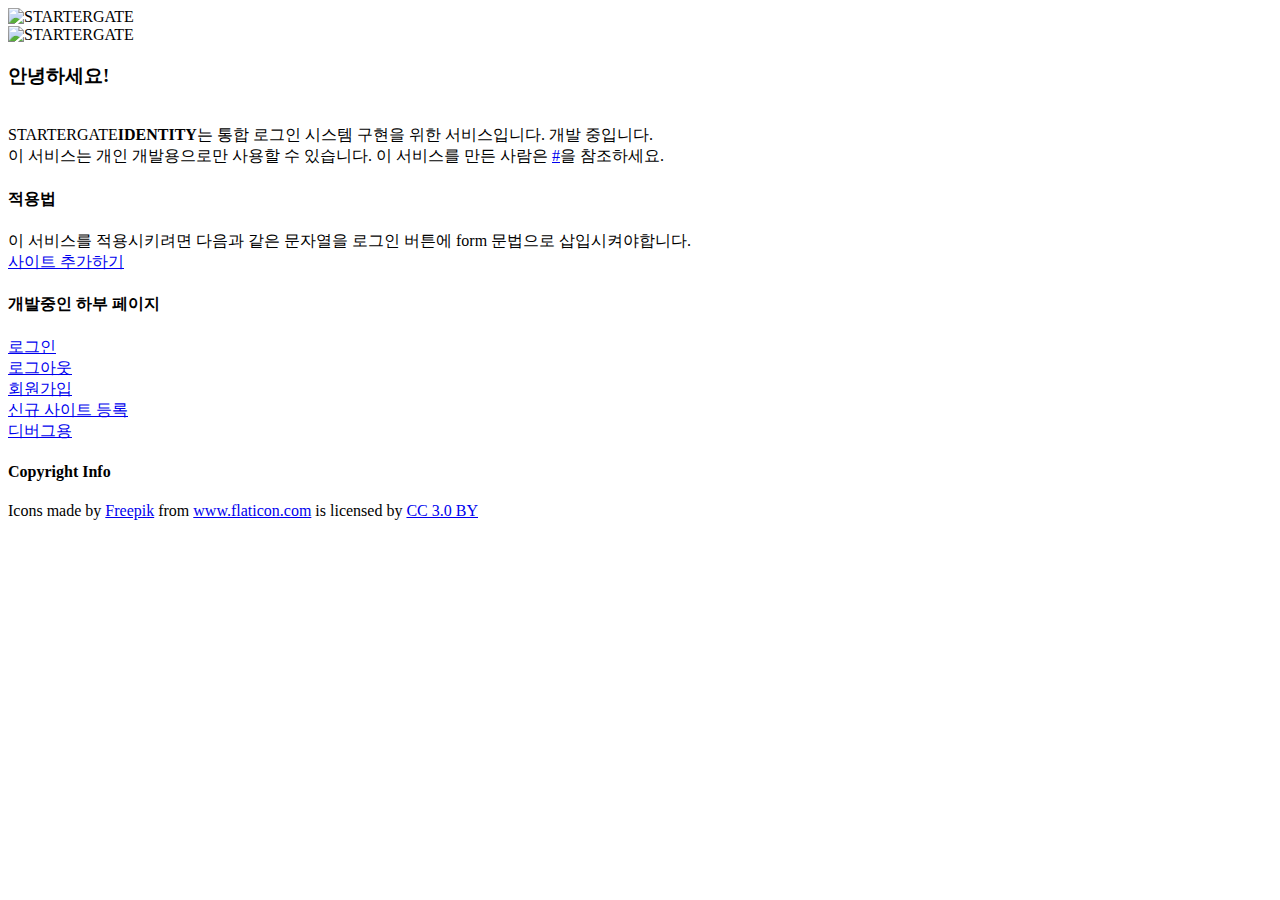
==== index.html @ 5c6f2d33 "Useless php file converted to html" ====
<!DOCTYPE html>
<html>
<head>
	<meta charset="utf-8" />
	<meta http-equiv="X-UA-Compatible" content="IE=edge">
	<meta name="viewport" content="width=device-width, initial-scale=1">
	<link rel="apple-touch-icon" sizes="57x57" href="/static/img/favicon/startergate_id/apple-icon-57x57.png">
	<link rel="apple-touch-icon" sizes="60x60" href="/static/img/favicon/startergate_id/apple-icon-60x60.png">
	<link rel="apple-touch-icon" sizes="72x72" href="/static/img/favicon/startergate_id/apple-icon-72x72.png">
	<link rel="apple-touch-icon" sizes="76x76" href="/static/img/favicon/startergate_id/apple-icon-76x76.png">
	<link rel="apple-touch-icon" sizes="114x114" href="/static/img/favicon/startergate_id/apple-icon-114x114.png">
	<link rel="apple-touch-icon" sizes="120x120" href="/static/img/favicon/startergate_id/apple-icon-120x120.png">
	<link rel="apple-touch-icon" sizes="144x144" href="/static/img/favicon/startergate_id/apple-icon-144x144.png">
	<link rel="apple-touch-icon" sizes="152x152" href="/static/img/favicon/startergate_id/apple-icon-152x152.png">
	<link rel="apple-touch-icon" sizes="180x180" href="/static/img/favicon/startergate_id/apple-icon-180x180.png">
	<link rel="icon" type="image/png" sizes="192x192"  href="/static/img/favicon/startergate_id/android-icon-192x192.png">
	<link rel="icon" type="image/png" sizes="32x32" href="/static/img/favicon/startergate_id/favicon-32x32.png">
	<link rel="icon" type="image/png" sizes="96x96" href="/static/img/favicon/startergate_id/favicon-96x96.png">
	<link rel="icon" type="image/png" sizes="16x16" href="/static/img/favicon/startergate_id/favicon-16x16.png">
	<link rel="manifest" href="./manifest.json">
	<meta name="msapplication-TileImage" content="/static/img/favicon/startergate_id//ms-icon-144x144.png">
	<meta name="msapplication-TileColor" content="#ffffff">
	<meta name="theme-color" content="#ffffff">
	<link href="/static/img/favicon/favicon-32x32.png" rel="icon" type="image/X-icon" />
	<title>STARTERGATE IDENTITY</title>
	<link href="/bootstrap/css/bootstrap.min.css" rel="stylesheet">
	<link rel="stylesheet" type="text/css" href="./css/master.css">
	<link rel="stylesheet" type="text/css" href="./css/style.css">
	<link rel="stylesheet" type="text/css" href="/Normalize.css">
</head>
	<body id="target">
		<div class="container">
			<header class="jumbotron text-center">
    		<img src="/static/img/common/STARTERGATEIDENTITY.png" alt="STARTERGATE" class="img-rounded" id=logo \>
  		</header>
			<div class="row">
				<div class="col-md-12">
					<article>
						<header class="jumbotron text-center">
				   	 	<img src="/static/img/common/arm-up.png" alt="STARTERGATE" class="img-rounded" id=articleimg \>
				   		<h3>안녕하세요!</h3>
							<br />
							STARTERGATE<strong>IDENTITY</strong>는 통합 로그인 시스템 구현을 위한 서비스입니다. 개발 중입니다.
							<br />
							이 서비스는 개인 개발용으로만 사용할 수 있습니다. 이 서비스를 만든 사람은
							<a href=http://namu.wiki/w/사용자:satellite target="_blank">#</a>을 참조하세요.
					  </header>
						<header class="jumbotron text-center">
							<h4>적용법</h4>
							이 서비스를 적용시키려면 다음과 같은 문자열을 로그인 버튼에 form 문법으로 삽입시켜야합니다.
							<br />
							<div id="control">
								<a href="./new_site.html" class="btn btn-success btn-lg">사이트 추가하기</a>
							</div>
						</header>
            <header class="jumbotron text-left">
              <h4>개발중인 하부 페이지</h4>
              <a href="./login/login.html">로그인</a>
							<br />
							<a href="./login/logout.html">로그아웃</a>
              <br />
              <a href="./register/register.php">회원가입</a>
							<br />
							<a href="./new_site.php">신규 사이트 등록</a>
							<br />
							<a href="./debug.html">디버그용</a>
							<br />
            </header>
						<h4><strong>Copyright Info</strong></h4>
						<div>Icons made by <a href="http://www.freepik.com" target="_blank" title="Freepik">Freepik</a> from <a href="https://www.flaticon.com/" target="_blank" title="Flaticon">www.flaticon.com</a> is licensed by <a href="http://creativecommons.org/licenses/by/3.0/" title="Creative Commons BY 3.0" target="_blank">CC 3.0 BY</a></div>
					</article>
				</div>
			</div>
		</div>
		<script src="/jquery/jquery-3.3.1.min.js"></script>
    <script src="/bootstrap/js/bootstrap.min.js"></script>
  </body>
</html>
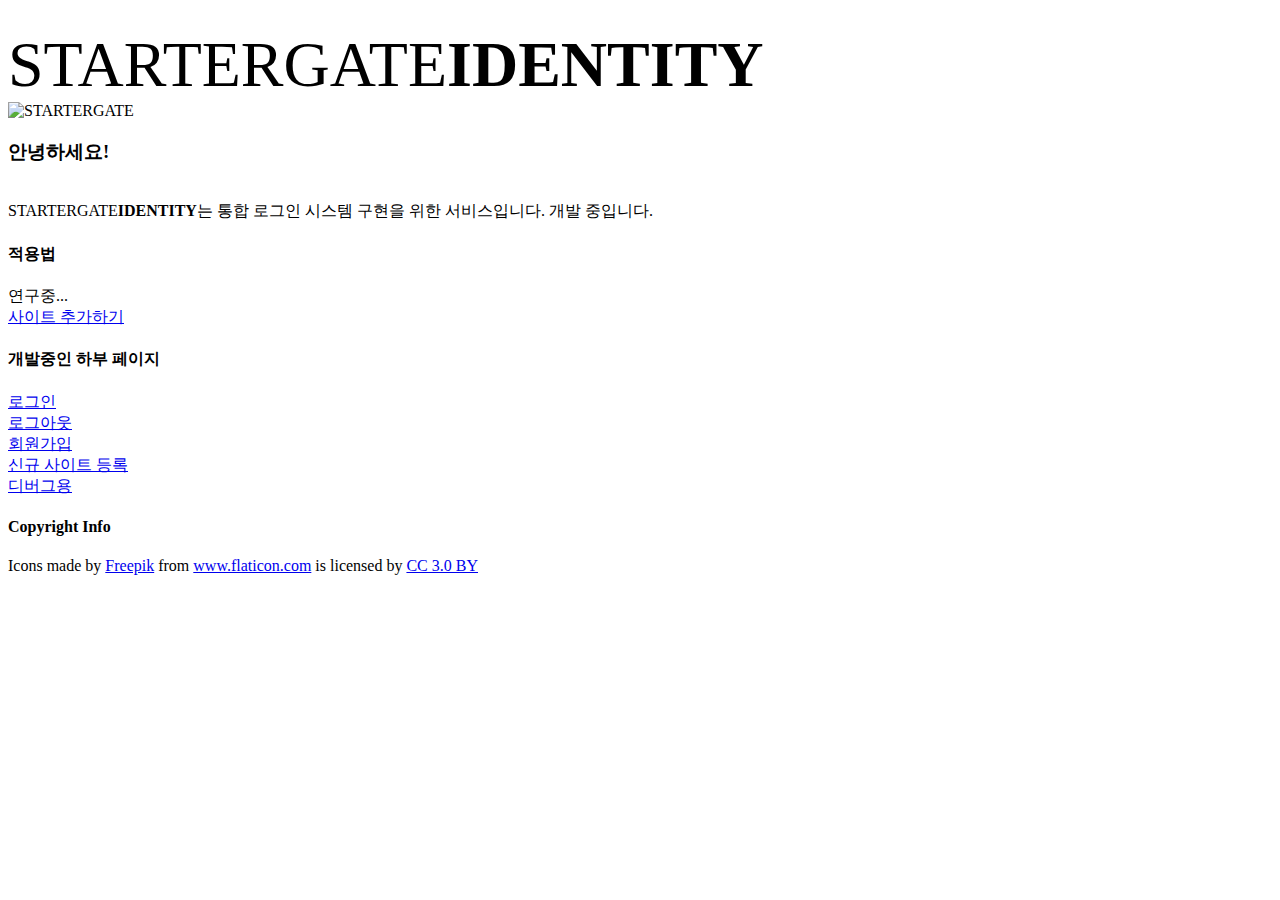
==== commit e973e1a9: "STARTERGATEIDENTITY.png removed." ====
--- a/index.html
+++ b/index.html
@@ -4,53 +4,51 @@
 	<meta charset="utf-8" />
 	<meta http-equiv="X-UA-Compatible" content="IE=edge">
 	<meta name="viewport" content="width=device-width, initial-scale=1">
-	<link rel="apple-touch-icon" sizes="57x57" href="/static/img/favicon/startergate_id/apple-icon-57x57.png">
-	<link rel="apple-touch-icon" sizes="60x60" href="/static/img/favicon/startergate_id/apple-icon-60x60.png">
-	<link rel="apple-touch-icon" sizes="72x72" href="/static/img/favicon/startergate_id/apple-icon-72x72.png">
-	<link rel="apple-touch-icon" sizes="76x76" href="/static/img/favicon/startergate_id/apple-icon-76x76.png">
-	<link rel="apple-touch-icon" sizes="114x114" href="/static/img/favicon/startergate_id/apple-icon-114x114.png">
-	<link rel="apple-touch-icon" sizes="120x120" href="/static/img/favicon/startergate_id/apple-icon-120x120.png">
-	<link rel="apple-touch-icon" sizes="144x144" href="/static/img/favicon/startergate_id/apple-icon-144x144.png">
-	<link rel="apple-touch-icon" sizes="152x152" href="/static/img/favicon/startergate_id/apple-icon-152x152.png">
-	<link rel="apple-touch-icon" sizes="180x180" href="/static/img/favicon/startergate_id/apple-icon-180x180.png">
-	<link rel="icon" type="image/png" sizes="192x192"  href="/static/img/favicon/startergate_id/android-icon-192x192.png">
-	<link rel="icon" type="image/png" sizes="32x32" href="/static/img/favicon/startergate_id/favicon-32x32.png">
-	<link rel="icon" type="image/png" sizes="96x96" href="/static/img/favicon/startergate_id/favicon-96x96.png">
-	<link rel="icon" type="image/png" sizes="16x16" href="/static/img/favicon/startergate_id/favicon-16x16.png">
+	<link rel="apple-touch-icon" sizes="57x57" href="./img/favicon/apple-icon-57x57.png">
+	<link rel="apple-touch-icon" sizes="60x60" href="./img/favicon/apple-icon-60x60.png">
+	<link rel="apple-touch-icon" sizes="72x72" href="./img/favicon/apple-icon-72x72.png">
+	<link rel="apple-touch-icon" sizes="76x76" href="./img/favicon/apple-icon-76x76.png">
+	<link rel="apple-touch-icon" sizes="114x114" href="./img/favicon/apple-icon-114x114.png">
+	<link rel="apple-touch-icon" sizes="120x120" href="./img/favicon/apple-icon-120x120.png">
+	<link rel="apple-touch-icon" sizes="144x144" href="./img/favicon/apple-icon-144x144.png">
+	<link rel="apple-touch-icon" sizes="152x152" href="./img/favicon/apple-icon-152x152.png">
+	<link rel="apple-touch-icon" sizes="180x180" href="./img/favicon/apple-icon-180x180.png">
+	<link rel="icon" type="image/png" sizes="192x192"  href="./img/favicon/android-icon-192x192.png">
+	<link rel="icon" type="image/png" sizes="32x32" href="./img/favicon/favicon-32x32.png">
+	<link rel="icon" type="image/png" sizes="96x96" href="./img/favicon/favicon-96x96.png">
+	<link rel="icon" type="image/png" sizes="16x16" href="./img/favicon/favicon-16x16.png">
 	<link rel="manifest" href="./manifest.json">
-	<meta name="msapplication-TileImage" content="/static/img/favicon/startergate_id//ms-icon-144x144.png">
+	<meta name="msapplication-TileImage" content="./img/favicon/ms-icon-144x144.png">
 	<meta name="msapplication-TileColor" content="#ffffff">
 	<meta name="theme-color" content="#ffffff">
-	<link href="/static/img/favicon/favicon-32x32.png" rel="icon" type="image/X-icon" />
+	<link href="./img/favicon/favicon-32x32.png" rel="icon" type="image/X-icon" />
 	<title>STARTERGATE IDENTITY</title>
-	<link href="/bootstrap/css/bootstrap.min.css" rel="stylesheet">
+	<link href="./bootstrap/css/bootstrap.min.css" rel="stylesheet">
 	<link rel="stylesheet" type="text/css" href="./css/master.css">
 	<link rel="stylesheet" type="text/css" href="./css/style.css">
-	<link rel="stylesheet" type="text/css" href="/Normalize.css">
+	<link rel="stylesheet" type="text/css" href="./css/normalize.css">
 </head>
 	<body id="target">
 		<div class="container">
 			<header class="jumbotron text-center">
-    		<img src="/static/img/common/STARTERGATEIDENTITY.png" alt="STARTERGATE" class="img-rounded" id=logo \>
+    		<div class="textTitle">STARTERGATE<span class="titleBold">IDENTITY</span></div>
   		</header>
 			<div class="row">
 				<div class="col-md-12">
 					<article>
 						<header class="jumbotron text-center">
-				   	 	<img src="/static/img/common/arm-up.png" alt="STARTERGATE" class="img-rounded" id=articleimg \>
+				   	 	<img src="./img/arm-up.png" alt="STARTERGATE" class="img-rounded" id=articleimg \>
 				   		<h3>안녕하세요!</h3>
 							<br />
 							STARTERGATE<strong>IDENTITY</strong>는 통합 로그인 시스템 구현을 위한 서비스입니다. 개발 중입니다.
 							<br />
-							이 서비스는 개인 개발용으로만 사용할 수 있습니다. 이 서비스를 만든 사람은
-							<a href=http://namu.wiki/w/사용자:satellite target="_blank">#</a>을 참조하세요.
 					  </header>
 						<header class="jumbotron text-center">
 							<h4>적용법</h4>
-							이 서비스를 적용시키려면 다음과 같은 문자열을 로그인 버튼에 form 문법으로 삽입시켜야합니다.
+							연구중...
 							<br />
 							<div id="control">
-								<a href="./new_site.html" class="btn btn-success btn-lg">사이트 추가하기</a>
+								<a href="./new_site.php" class="btn btn-success btn-lg">사이트 추가하기</a>
 							</div>
 						</header>
             <header class="jumbotron text-left">
--- a/css/master.css
+++ b/css/master.css
@@ -0,0 +1,23 @@
+@import url(//fonts.googleapis.com/earlyaccess/notosanskr.css);
+body{
+  font-family:Noto Sans KR;
+}
+.container{
+  padding-top: 20px;
+}
+h1{
+  font-family: Noto Sans KR;
+  font-weight: bold;
+}
+h2{
+  font-family: Noto Sans KR;
+  font-weight: bold;
+}
+.textTitle {
+  font-family: Noto Sans KR;
+  font-size: 5vw;
+  font-weight: normal;
+}
+.titleBold {
+  font-weight: bold;
+}
